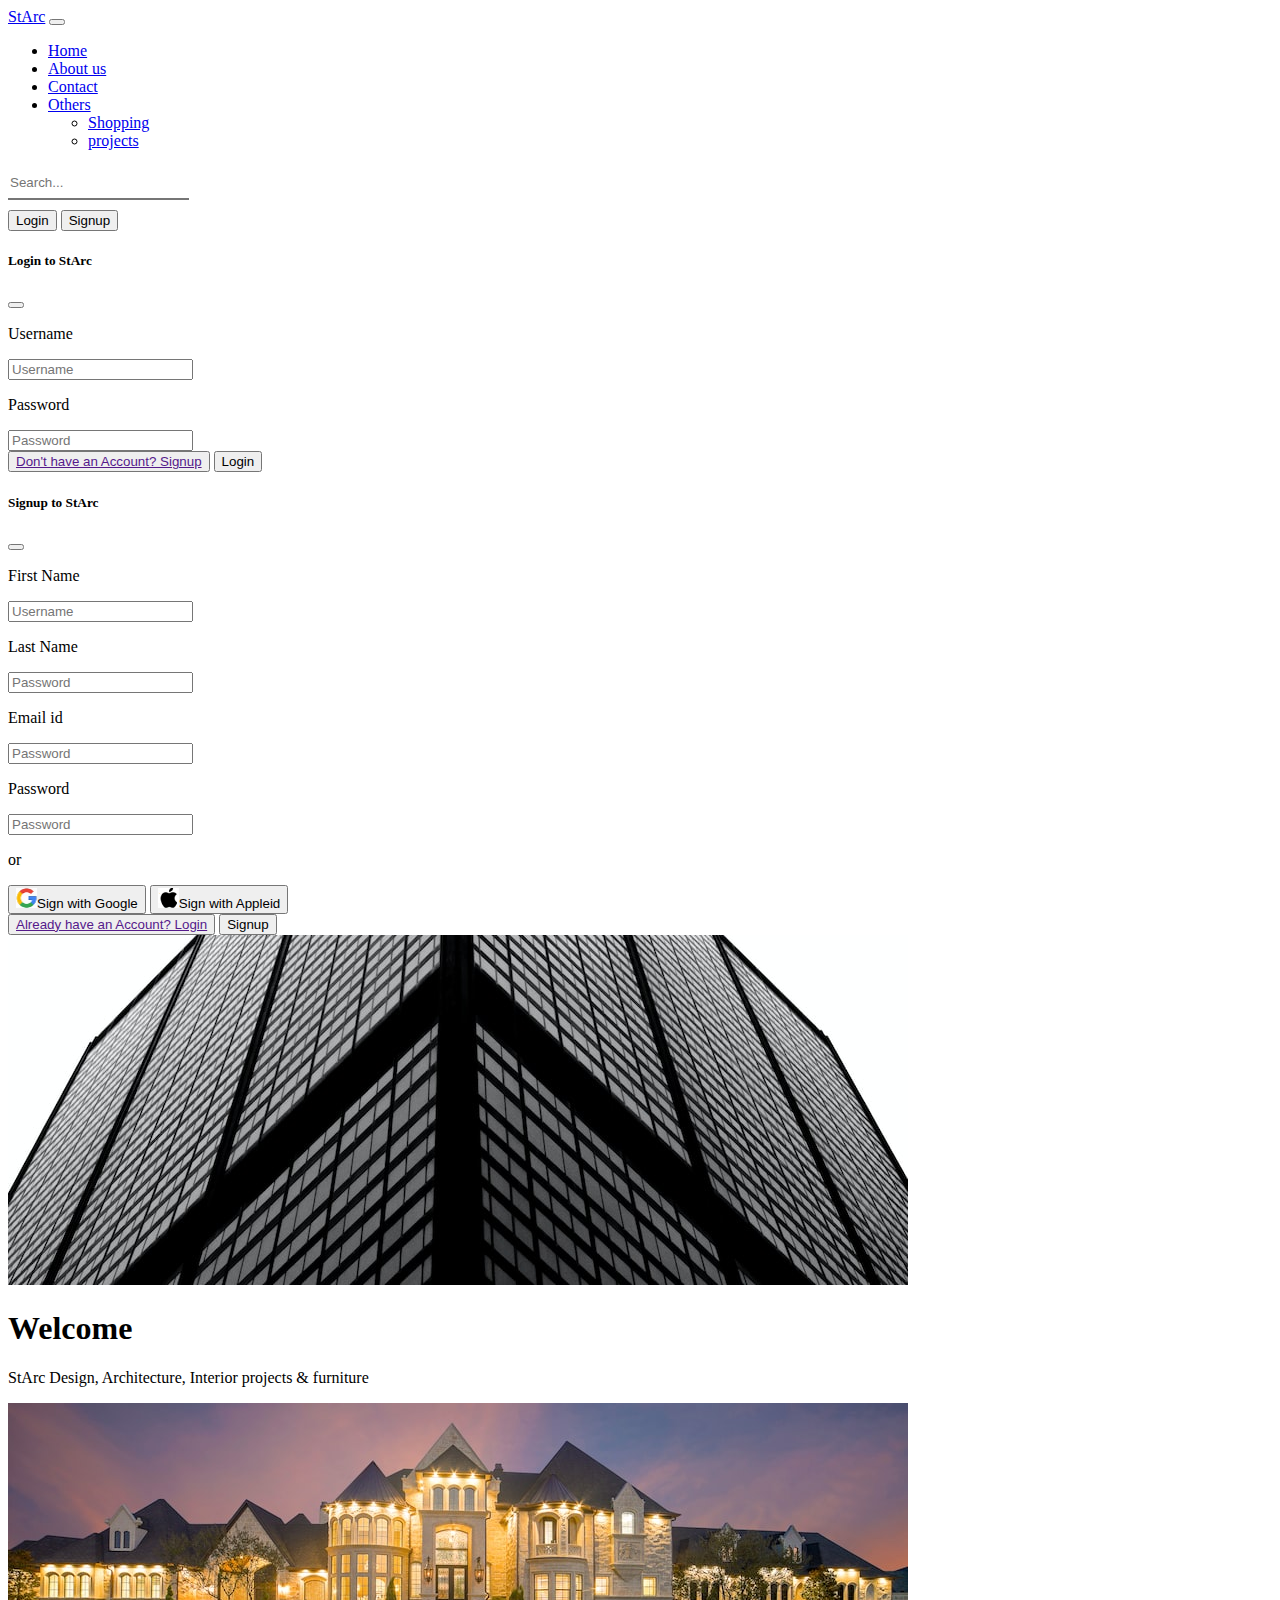
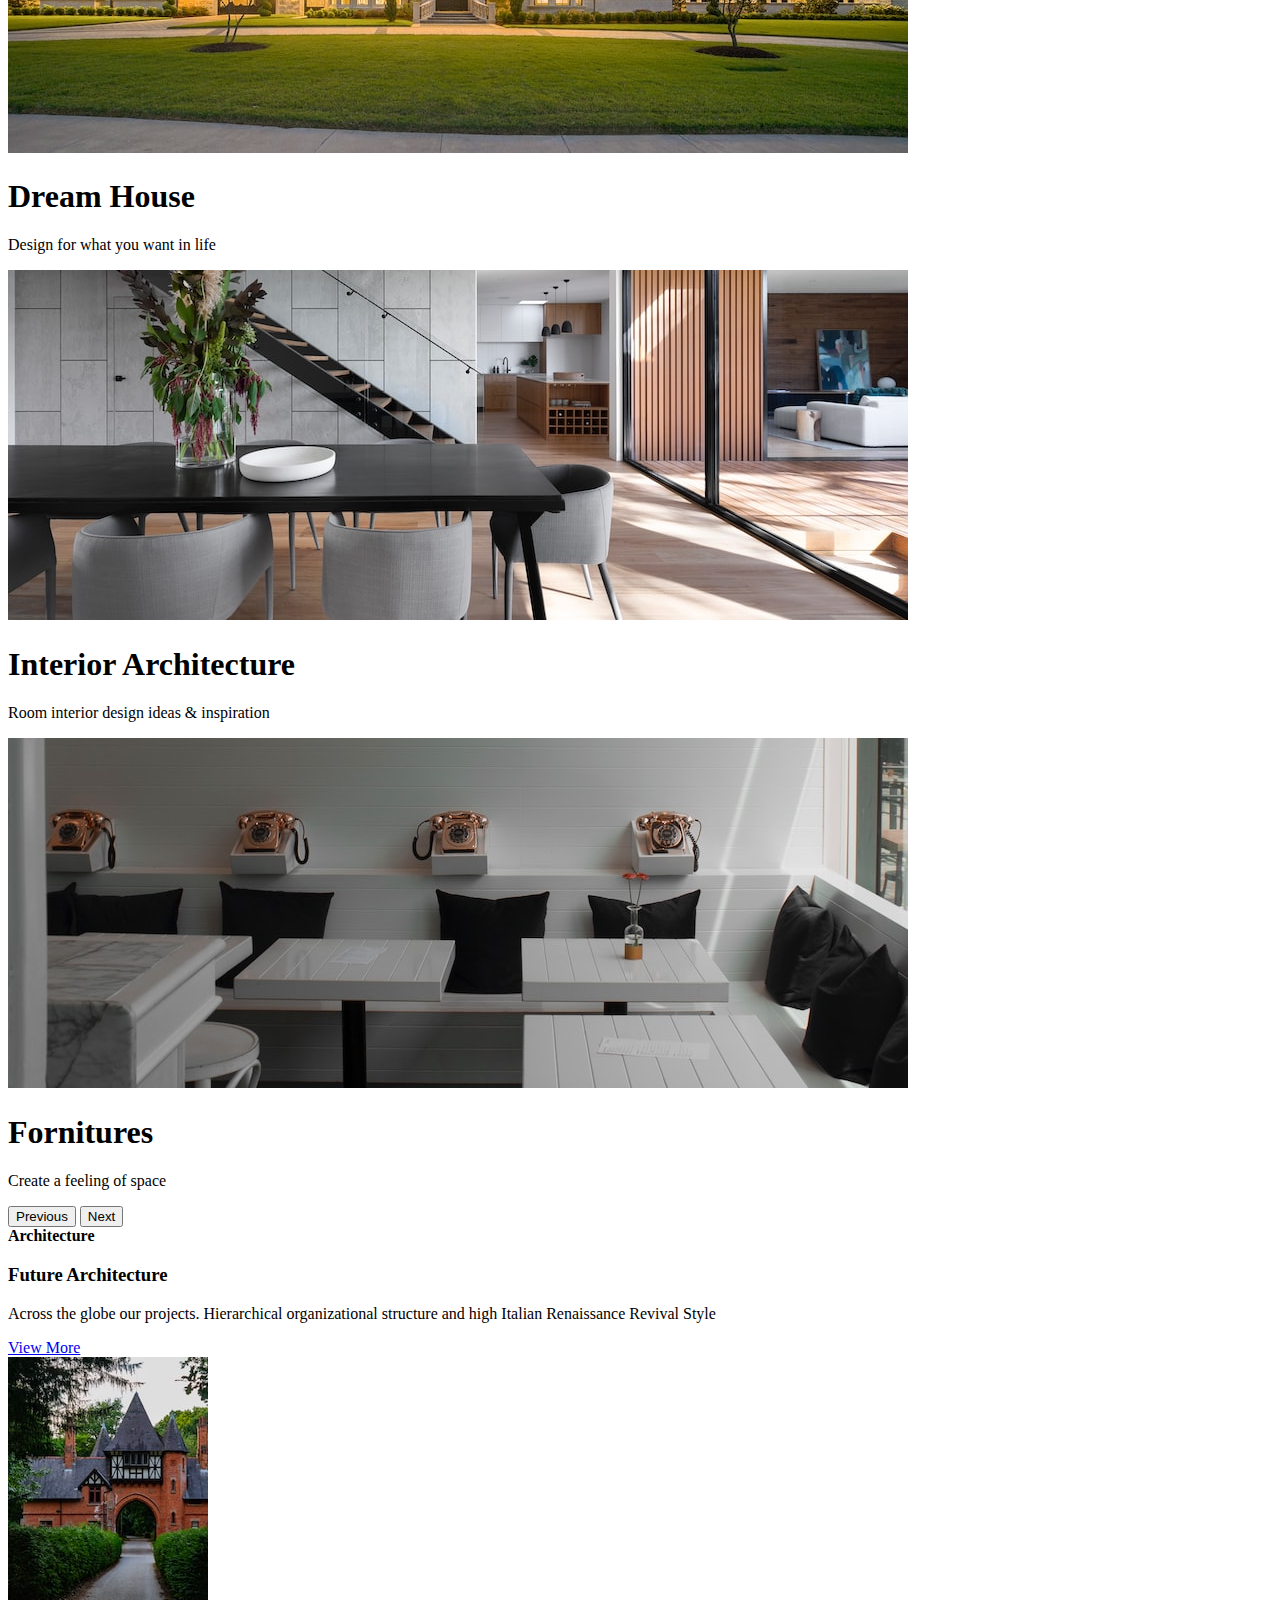
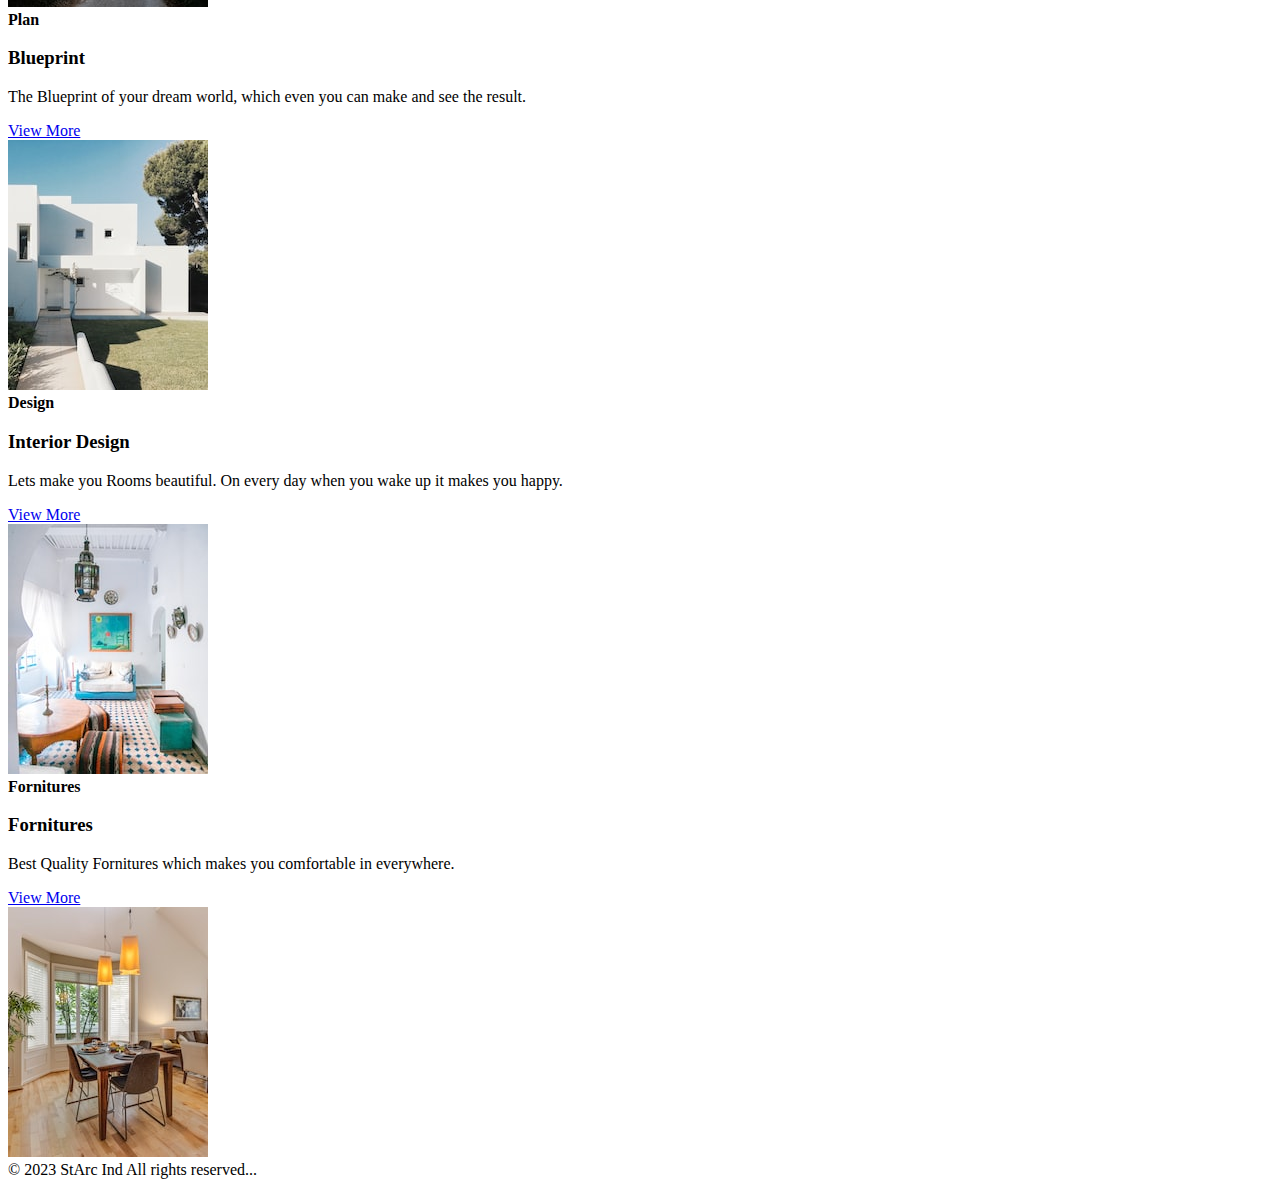
==== index.html @ 3fd93612 "main" ====
<!doctype html>
<html lang="en">

<head>
  <!-- Required meta tags -->
  <meta charset="utf-8">
  <meta name="viewport" content="width=device-width, initial-scale=1">

  <!-- Bootstrap CSS -->
  <link href="https://cdn.jsdelivr.net/npm/bootstrap@5.0.2/dist/css/bootstrap.min.css" rel="stylesheet"
    integrity="sha384-EVSTQN3/azprG1Anm3QDgpJLIm9Nao0Yz1ztcQTwFspd3yD65VohhpuuCOmLASjC" crossorigin="anonymous">

    <!-- <link rel="stylesheet" href="https://stackpath.bootstrapcdn.com/bootstrap/4.1.3/css/bootstrap.min.css" integrity="sha384-MCw98/SFnGE8fJT3GXwEOngsV7Zt27NXFoaoApmYm81iuXoPkFOJwJ8ERdknLPMO" crossorigin="anonymous"> -->
    <link rel="stylesheet" href="https://use.fontawesome.com/releases/v5.5.0/css/all.css" integrity="sha384-B4dIYHKNBt8Bc12p+WXckhzcICo0wtJAoU8YZTY5qE0Id1GSseTk6S+L3BlXeVIU" crossorigin="anonymous">

    <link rel="stylesheet" href="index.css">

    <link href="https://fonts.googleapis.com/css2?family=Gideon+Roman&family=Tektur:wght@500&display=swap" rel="stylesheet">

    <link rel="stylesheet" href="Architecture.html">
    <link rel="stylesheet" href="plan.html">
    <link rel="stylesheet" href="design.html">
    <link rel="stylesheet" href="forniture.html">
    <link rel="stylesheet" href="contact.html">
    <link rel="stylesheet" href="about.html">
    <link rel="stylesheet" href="product.html">
    <link rel="stylesheet" href="project.html">
    <link rel="stylesheet" href="login.html">

  <title>StArc</title>
</head>

<body>
  
  <!-- Nav Bar -->
  <div class="sticky-sm-top">
  <nav class="navbar navbar-light bg-light navbar-expand-lg ">
    <div class="container-fluid  ">


      <a class="navbar-brand fs-3" href="#">StArc</a>
      <button class="navbar-toggler" type="button" data-bs-toggle="collapse" data-bs-target="#navbarSupportedContent"
        aria-controls="navbarSupportedContent" aria-expanded="false" aria-label="Toggle navigation">
        <span class="navbar-toggler-icon"></span>
      </button>
      <div class="collapse navbar-collapse" id="navbarSupportedContent">
        <ul class="navbar-nav me-auto mb-2 mb-lg-0">
          <li class="nav-item">
            <a class="nav-link active fw-bold" aria-current="page" href="/">Home</a>
          </li>
          <li class="nav-item">
            <a class="nav-link   fw-bold"  href="about.html">About us</a>
          </li>
          <li class="nav-item">
            <a class="nav-link  fw-bold" href="contact.html">Contact</a>
          </li>
          <li class="nav-item dropdown">
            <a class="nav-link dropdown-toggle  fw-bold" href="#" id="navbarDropdown" role="button" data-bs-toggle="dropdown"
              aria-expanded="false">
              Others
            </a>
            <ul class="dropdown-menu dropdown-menu-dark" aria-labelledby="navbarDropdown">
              <li><a class="dropdown-item " href="product.html">Shopping</a></li>
              <li><a class="dropdown-item " href="project.html">projects</a></li>
            </ul>
          </li>
        </ul>


        <!-- Search bar -->
        <div class="searchbar">
          <!-- <div class="d-flex "> -->
          <input class="search_input" type="text" placeholder="Search...">
          <span><i class="fas fa-search"></i></span>
          </div>

        <button class="btn btn-outline-success mb-3 btn btn-light btn btn-outline-dark mx-2" data-bs-toggle="modal" data-bs-target="#loginModal">Login</button>
      <button class="btn btn-outline-success mb-3 btn btn-light btn btn-outline-dark mx-2" data-bs-toggle="modal" data-bs-target="#signupModal">Signup</button>
    </div>
    </div>
  </nav>
</div>

<!--Login Modal -->
<div class="modal fade " id="loginModal" tabindex="-1" aria-labelledby="loginModalLabel" aria-hidden="true">
  <div class="modal-dialog">
    <div class="modal-content">
      <div class="modal-header">
        <h5 class="modal-title" id="loginModalLabel">Login to StArc</h5>
        <button type="button" class="btn-close" data-bs-dismiss="modal" aria-label="Close"></button>
      </div>
      <div class="modal-body">
        

        <div class="input-group flex-nowrap my-2">
          <p class="fs-6 mx-2 ">Username</p>
          <input type="text" class="form-control" placeholder="Username" aria-label="Username" aria-describedby="addon-wrapping">
        </div>

        <div class="input-group flex-nowrap my-2">
          <p class="fs-6  mx-2">Password&nbsp;</p>
          <input type="text" class="form-control" placeholder="Password" aria-label="Username" aria-describedby="addon-wrapping">
        </div>

        
      </div>
      <div class="modal-footer">
        <button type="button" class="btn btn-light" data-bs-dismiss="modal" data-bs-toggle="modal" data-bs-target="#signupModal"><a href="">Don't have an Account? Signup</a></button>
        <button type="button" class="btn btn-dark">Login</button>
      </div>
    </div>
  </div>
</div>


<!--Signup Modal -->
<div class="modal fade" id="signupModal" tabindex="-1" aria-labelledby="signupModalLabel" aria-hidden="true">
  <div class="modal-dialog">
    <div class="modal-content">
      <div class="modal-header">
        <h5 class="modal-title" id="signupModalLabel">Signup to StArc</h5>
        <button type="button" class="btn-close" data-bs-dismiss="modal" aria-label="Close"></button>
      </div>
      <div class="modal-body">
        

        <div class="input-group flex-nowrap my-2">
          <p class="fs-6 mx-2 ">First Name</p>
          <input type="text" class="form-control" placeholder="Username" aria-label="Username" aria-describedby="addon-wrapping">
        </div>
        
        <div class="input-group flex-nowrap my-2">
          <p class="fs-6  mx-2">Last Name&nbsp;</p>
          <input type="text" class="form-control" placeholder="Password" aria-label="Username" aria-describedby="addon-wrapping">
        </div>

        <div class="input-group flex-nowrap my-2">
          <p class="fs-6  mx-2">Email id &nbsp;&nbsp;&nbsp;</p>
          <input type="text" class="form-control" placeholder="Password" aria-label="Username" aria-describedby="addon-wrapping">
        </div>

        <div class="input-group flex-nowrap my-2">
          <p class="fs-6  mx-2">Password &nbsp;&nbsp;</p>
          <input type="text" class="form-control" placeholder="Password" aria-label="Username" aria-describedby="addon-wrapping">
        </div>

        <div><p class="dropdown-divider"></p></div>
        <p class="text-center">or</p>

        <div class="container my-4 align-center d-flex flex-wrap justify-content-center align-items-center">
          <button type="button" class="btn btn-light btn-lg btn btn-outline-dark btn fs-6 mx-2 my-2"><img src="images/google.png" alt="" class="mx-1">Sign with Google</button>
          <span><button type="button" class="btn btn-light btn-lg btn btn-outline-dark fs-6 mx-2 my-2"><img src="images/apple.png" alt="" class="mx-1">Sign with Appleid</button></span>
        </div>
        
      </div>
      <div class="modal-footer">
        
        <button type="button" class="btn btn-light" data-bs-dismiss="modal" data-bs-toggle="modal" data-bs-target="#loginModal"><a href=""> Already have an Account? Login</a></button>
        <button type="button" class="btn btn-dark">Signup</button>

      </div>
    </div>
  </div>
</div>
 
  <!-- Carousel -->


<div id="carouselExampleFade" class="carousel slide carousel-fade" data-bs-ride="carousel">
  <div class="carousel-inner">
    <div class="carousel-item active">
      <img src="images/arc.jpeg" class="d-block w-100" alt="...">
      <div class="carousel-caption d-none d-md-block">
        <h1>Welcome</h1>
        <p class="fs-4">StArc Design, Architecture, Interior projects & furniture</p>
      </div>
    </div>
    <div class="carousel-item">
      <img src="images/architecture.jpeg" class="d-block w-100" alt="...">
      <div class="carousel-caption d-none d-md-block">
        <h1>Dream House</h1>
        <p class="fs-4">Design for what you want in life</p>
      </div>
    </div>
    <div class="carousel-item">
      <img src="images/interior.jpeg" class="d-block w-100" alt="...">
      <div class="carousel-caption d-none d-md-block">
        <h1>Interior Architecture</h1>
        <p class="fs-4">Room interior design ideas & inspiration</p>
      </div>
    </div>
    <div class="carousel-item">
      <img src="images/forniture.jpeg" class="d-block w-100" alt="...">
      <div class="carousel-caption d-none d-md-block">
        <h1>Fornitures</h1>
        <p class="fs-4">Create a feeling of space</p>
      </div>
    </div>
  </div>
  <button class="carousel-control-prev" type="button" data-bs-target="#carouselExampleFade" data-bs-slide="prev">
    <span class="carousel-control-prev-icon" aria-hidden="true"></span>
    <span class="visually-hidden">Previous</span>
  </button>
  <button class="carousel-control-next" type="button" data-bs-target="#carouselExampleFade" data-bs-slide="next">
    <span class="carousel-control-next-icon" aria-hidden="true"></span>
    <span class="visually-hidden">Next</span>
  </button>
</div>


  <!-- Cards -->
  <div class="container my-4"><div class="row mb-2">
    <div class="col-md-6 my-2">
      <div class="row g-0 border rounded overflow-hidden flex-md-row mb-4 shadow-sm h-md-250 position-relative">
        <div class="col p-4 d-flex flex-column position-static">
          <strong class="d-inline-block mb-2 text-success">Architecture</strong>
          <h3 class="mb-0">Future Architecture</h3>
          <p class="card-text mb-auto">Across the globe our projects. Hierarchical organizational structure and high Italian Renaissance Revival Style</p>
          <a href="Architecture.html" class="stretched-link">View More</a>
        </div>
        <div class="col-auto d-none d-lg-block">
          <img src="images/thumb.jpeg" alt="">
        </div>
      </div>
    </div>
    <div class="col-md-6 my-2">
      <div class="row g-0 border rounded overflow-hidden flex-md-row mb-4 shadow-sm h-md-250 position-relative">
        <div class="col p-4 d-flex flex-column position-static">
          <strong class="d-inline-block mb-2 text-primary">Plan</strong>
          <h3 class="mb-0">Blueprint</h3>
          <p class="mb-auto">The Blueprint of your dream world, which even you can make and see the result.</p>
          <a href="plan.html" class="stretched-link">View More</a>
        </div>
        <div class="col-auto d-none d-lg-block">
          <img src="images/thumb1.jpeg" alt="">

        </div>
      </div>
    </div>
    <div class="col-md-6 my-2">
      <div class="row g-0 border rounded overflow-hidden flex-md-row mb-4 shadow-sm h-md-250 position-relative">
        <div class="col p-4 d-flex flex-column position-static">
          <strong class="d-inline-block mb-2 text-warning">Design</strong>
          <h3 class="mb-0">Interior Design</h3>
          <p class="card-text mb-auto">Lets make you Rooms beautiful. On every day when you wake up it makes you happy. </p>
          <a href="design.html" class="stretched-link">View More</a>
        </div>
        <div class="col-auto d-none d-lg-block">
          <img src="images/thumb3.jpeg" alt="">
        </div>
      </div>
    </div>
    <div class="col-md-6 my-2">
      <div class="row g-0 border rounded overflow-hidden flex-md-row mb-4 shadow-sm h-md-250 position-relative">
        <div class="col p-4 d-flex flex-column position-static">
          <strong class="d-inline-block mb-2 text-danger">Fornitures</strong>
          <h3 class="mb-0">Fornitures</h3>
          <p class="mb-auto">Best Quality Fornitures which makes you comfortable in everywhere.</p>
          <a href="forniture.html" class="stretched-link">View More</a>
        </div>
        <div class="col-auto d-none d-lg-block">
          <img src="images/thumb2.jpeg" alt="">

        </div>
      </div>
    </div>
  </div></div>



  
  <!-- Optional JavaScript; choose one of the two! -->

  <!-- Option 1: Bootstrap Bundle with Popper -->
  <script src="https://cdn.jsdelivr.net/npm/bootstrap@5.0.2/dist/js/bootstrap.bundle.min.js"
    integrity="sha384-MrcW6ZMFYlzcLA8Nl+NtUVF0sA7MsXsP1UyJoMp4YLEuNSfAP+JcXn/tWtIaxVXM"
    crossorigin="anonymous"></script>

  <!-- Option 2: Separate Popper and Bootstrap JS -->
  <!--
    <script src="https://cdn.jsdelivr.net/npm/@popperjs/core@2.9.2/dist/umd/popper.min.js" integrity="sha384-IQsoLXl5PILFhosVNubq5LC7Qb9DXgDA9i+tQ8Zj3iwWAwPtgFTxbJ8NT4GN1R8p" crossorigin="anonymous"></script>
    <script src="https://cdn.jsdelivr.net/npm/bootstrap@5.0.2/dist/js/bootstrap.min.js" integrity="sha384-cVKIPhGWiC2Al4u+LWgxfKTRIcfu0JTxR+EQDz/bgldoEyl4H0zUF0QKbrJ0EcQF" crossorigin="anonymous"></script>
    -->
</body>


<!-- Footer -->
<footer class="footer mt-auto py-3 bg-secondary ">
  <div class="container">
    <span class="text-light">© 2023 StArc Ind All rights reserved...</span>
  </div>
</footer>



</html>
---- index.css ----
:root{
    --bs-font-sans-serif:'Gideon Roman', cursive;
}

.col-md-6:hover{
    /* transform: scale(1.1); */
    box-shadow: 0px 0px 15px gray;
    transition: .5s;

}

.searchbar{
    display: flex;
    flex-direction: row;
}
.search_input{
    margin-bottom: 10px;
    border-top: white;
    border-left: white;
    border-right: white;
    height: 30px;
    
}

span i {
    margin-right: 5px;
    margin-left: 5px;
    margin-top: 5px;
    cursor: pointer;
}

.search_input:hover{
    
    box-shadow: 0px 0px 15px gray;  
}

/* .w-100 {
    
    width: 70%!important;

} */

/* .carousel-item {
    position: relative;
    display: none;
    float: left;
    width: 70%;
    margin-right: -100%;
    -webkit-backface-visibility: hidden;
    backface-visibility: hidden;
    transition: transform .6s ease-in-out;
} */

/* .carousel-inner {
   
    width: 100%;
    overflow: hidden;
} */
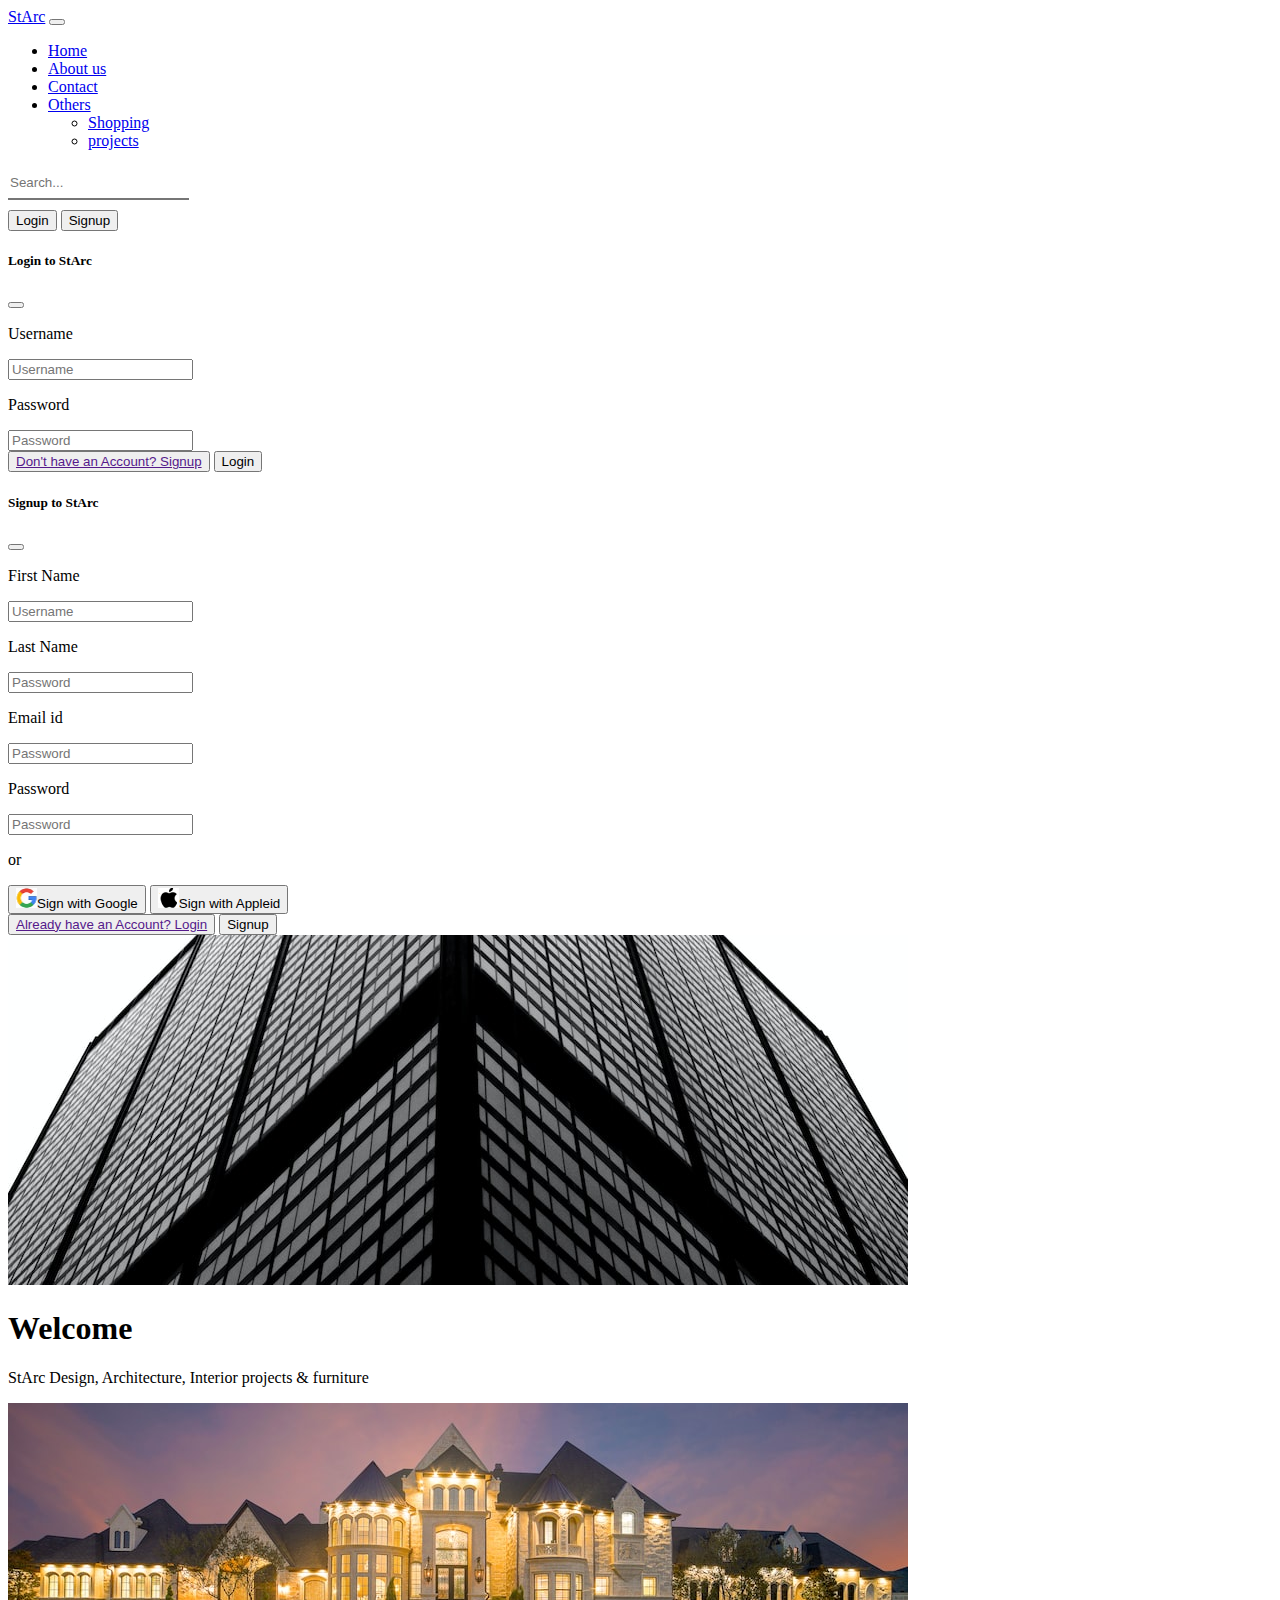
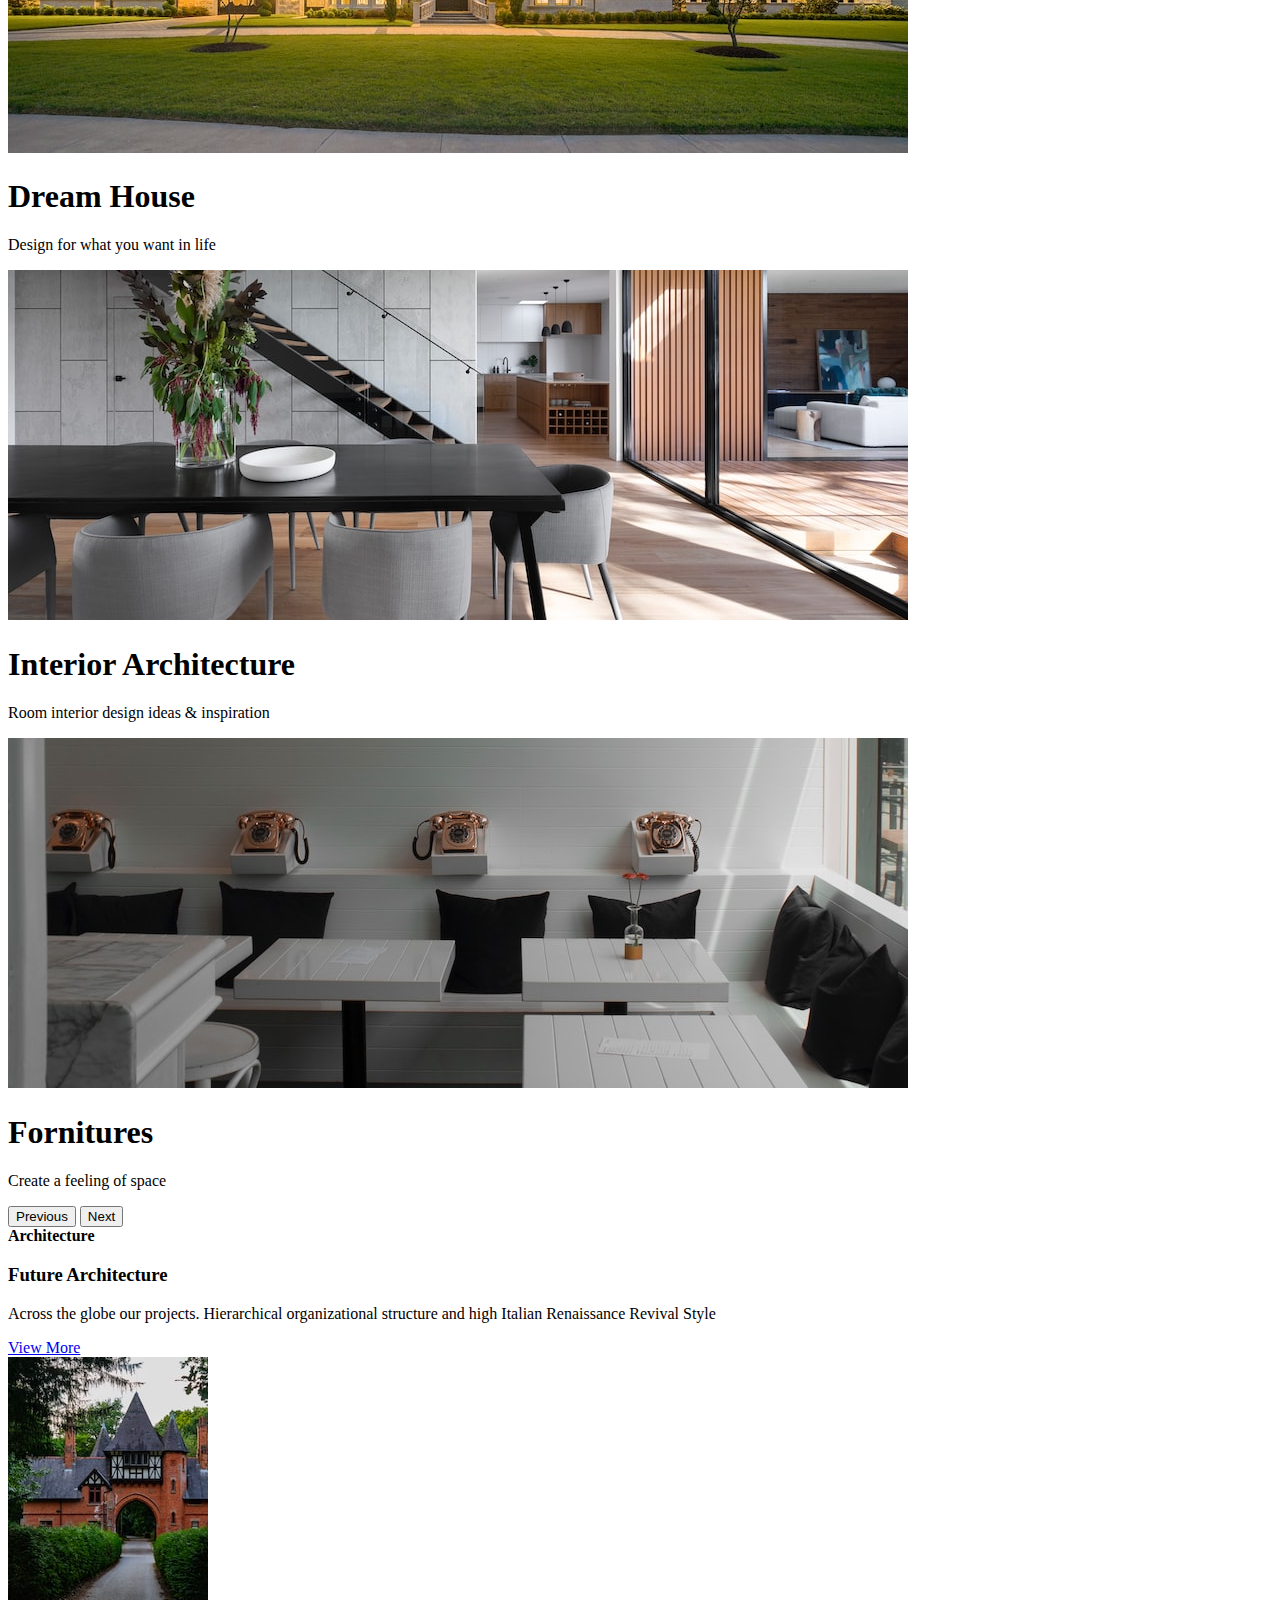
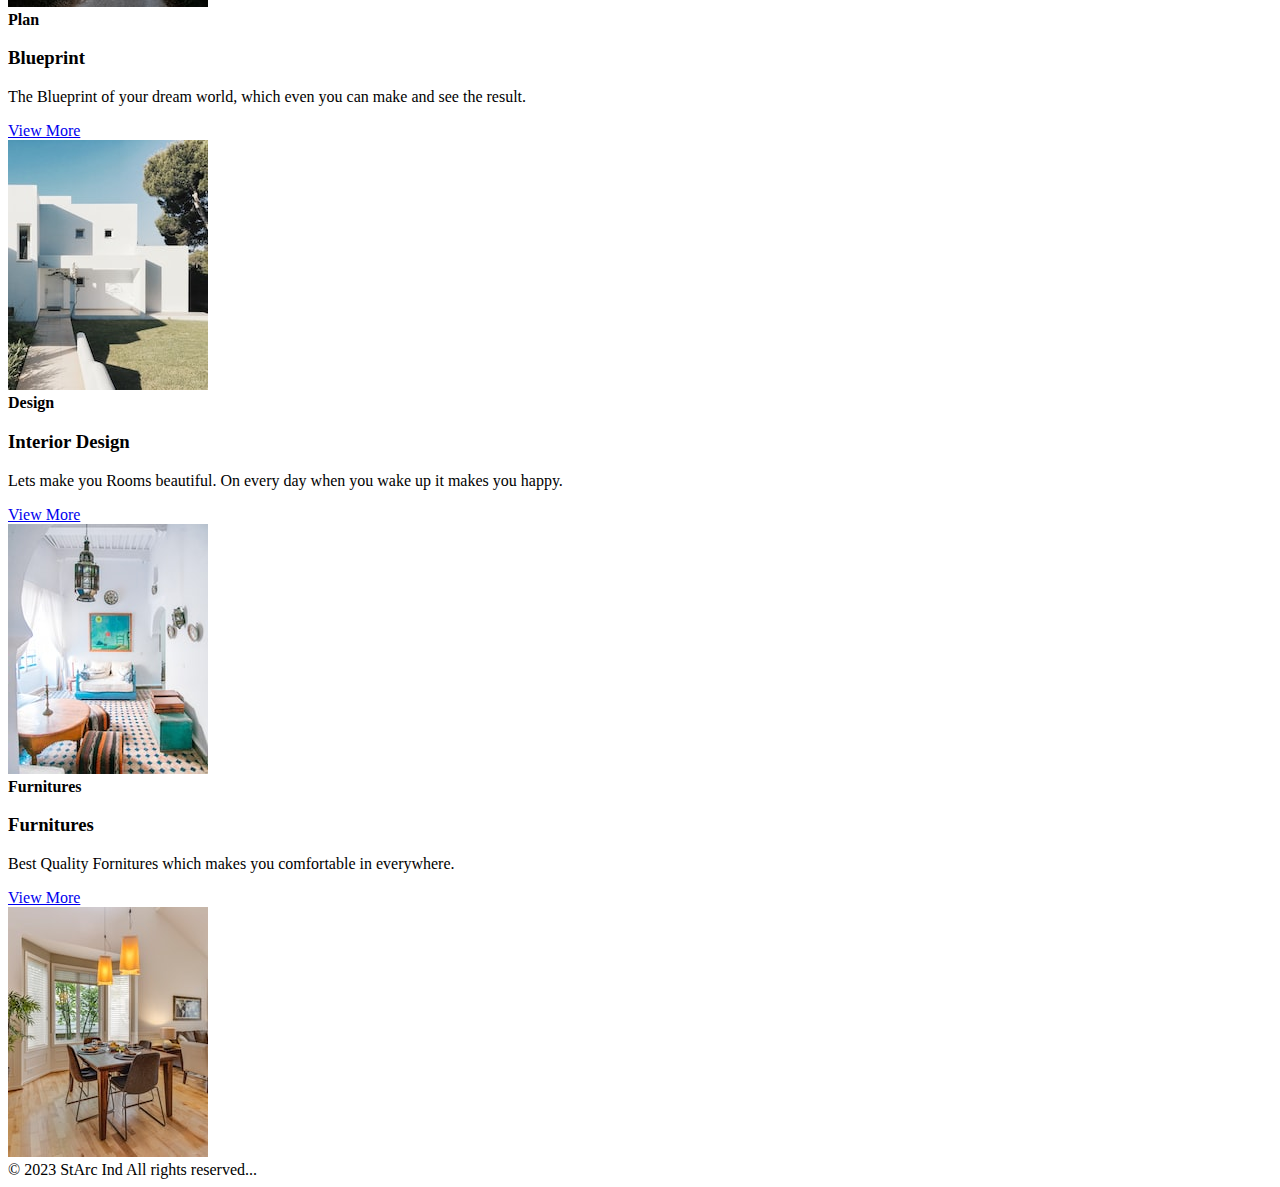
==== commit d2ee6b05: "furnitures" ====
--- a/index.html
+++ b/index.html
@@ -27,7 +27,13 @@
     <link rel="stylesheet" href="project.html">
     <link rel="stylesheet" href="login.html">
 
+    
+    <link rel="icon" type="images/png" href="images/logo.png">
+
+
   <title>StArc</title>
+
+  
 </head>
 
 <body>
@@ -211,7 +217,7 @@
   <!-- Cards -->
   <div class="container my-4"><div class="row mb-2">
     <div class="col-md-6 my-2">
-      <div class="row g-0 border rounded overflow-hidden flex-md-row mb-4 shadow-sm h-md-250 position-relative">
+      <div class="row g-0 border rounded overflow-hidden flex-md-row mb-4 shadow-lg h-md-250 position-relative">
         <div class="col p-4 d-flex flex-column position-static">
           <strong class="d-inline-block mb-2 text-success">Architecture</strong>
           <h3 class="mb-0">Future Architecture</h3>
@@ -223,8 +229,10 @@
         </div>
       </div>
     </div>
+    
+
     <div class="col-md-6 my-2">
-      <div class="row g-0 border rounded overflow-hidden flex-md-row mb-4 shadow-sm h-md-250 position-relative">
+      <div class="row g-0 border rounded overflow-hidden flex-md-row mb-4 shadow-lg h-md-250 position-relative">
         <div class="col p-4 d-flex flex-column position-static">
           <strong class="d-inline-block mb-2 text-primary">Plan</strong>
           <h3 class="mb-0">Blueprint</h3>
@@ -238,7 +246,7 @@
       </div>
     </div>
     <div class="col-md-6 my-2">
-      <div class="row g-0 border rounded overflow-hidden flex-md-row mb-4 shadow-sm h-md-250 position-relative">
+      <div class="row g-0 border rounded overflow-hidden flex-md-row mb-4 shadow-lg h-md-250 position-relative">
         <div class="col p-4 d-flex flex-column position-static">
           <strong class="d-inline-block mb-2 text-warning">Design</strong>
           <h3 class="mb-0">Interior Design</h3>
@@ -251,10 +259,10 @@
       </div>
     </div>
     <div class="col-md-6 my-2">
-      <div class="row g-0 border rounded overflow-hidden flex-md-row mb-4 shadow-sm h-md-250 position-relative">
+      <div class="row g-0 border rounded overflow-hidden flex-md-row mb-4 shadow-lg h-md-250 position-relative">
         <div class="col p-4 d-flex flex-column position-static">
-          <strong class="d-inline-block mb-2 text-danger">Fornitures</strong>
-          <h3 class="mb-0">Fornitures</h3>
+          <strong class="d-inline-block mb-2 text-danger">Furnitures</strong>
+          <h3 class="mb-0">Furnitures</h3>
           <p class="mb-auto">Best Quality Fornitures which makes you comfortable in everywhere.</p>
           <a href="forniture.html" class="stretched-link">View More</a>
         </div>
@@ -267,8 +275,7 @@
   </div></div>
 
 
-
-  
+  </div>
   <!-- Optional JavaScript; choose one of the two! -->
 
   <!-- Option 1: Bootstrap Bundle with Popper -->
--- a/index.css
+++ b/index.css
@@ -1,13 +1,29 @@
 :root{
     --bs-font-sans-serif:'Gideon Roman', cursive;
-}
-
-.col-md-6:hover{
-    /* transform: scale(1.1); */
+    --scrollbarBG: white;
+  --thumbBG: gray;
+}
+
+/* .col-md-6:hover{
     box-shadow: 0px 0px 15px gray;
     transition: .5s;
-
-}
+} */
+body::-webkit-scrollbar {
+    width: 11px;
+  }
+  body {
+    scrollbar-width: thin;
+    scrollbar-color: var(--thumbBG) var(--scrollbarBG);
+  }
+  body::-webkit-scrollbar-track {
+    background: var(--scrollbarBG);
+  }
+  body::-webkit-scrollbar-thumb {
+    background-color: var(--thumbBG) ;
+    border-radius: 6px;
+    border: 3px solid var(--scrollbarBG);
+  }
+  
 
 .searchbar{
     display: flex;
@@ -34,25 +50,182 @@
     box-shadow: 0px 0px 15px gray;  
 }
 
-/* .w-100 {
-    
-    width: 70%!important;
+
+
+.figure p{
+    text-align: justify;
+}
+
+.card-body p{
+    text-align: justify;
+}
+
+.lead{
+    text-align: justify;
+}
+
+.projectSlide p{
+    text-align: justify;
+}
+
+/* .container{
+    width: 100%;
+    height: 400px;
 
 } */
 
-/* .carousel-item {
-    position: relative;
-    display: none;
-    float: left;
-    width: 70%;
-    margin-right: -100%;
-    -webkit-backface-visibility: hidden;
-    backface-visibility: hidden;
-    transition: transform .6s ease-in-out;
-} */
-
-/* .carousel-inner {
-   
-    width: 100%;
-    overflow: hidden;
-} */+
+/* Review */
+.comment{
+    margin: 25px 10px 10px 0px;
+    width: 80%;
+
+}
+
+.comment p{
+    margin-bottom: 0px;
+    margin-left: 10px;
+
+}
+
+.customerName{
+    margin-right: 10px;
+    
+    float: right;
+}
+
+/* Review First */
+
+.review{
+    display: flex;
+    flex-direction: row;
+    border-radius: 55px;
+    border: 2px solid white;
+    background-color: rgb(230, 230, 230);
+}
+
+.review img{
+    height: 110px;
+    width: 110px;
+    border-radius: 50%;
+}
+
+
+
+
+/* Review Two */
+
+.reviewtwo{
+    display: flex;
+    flex-direction: row;
+    border-radius: 55px;
+    border: 2px solid white;
+    background-color: rgb(230, 230, 230);
+}
+
+.reviewtwo img{
+    height: 110px;
+    width: 110px;
+    border-radius: 50%;
+}
+
+
+
+/* Review Three */
+
+.reviewthree{
+    display: flex;
+    flex-direction: row;
+    border-radius: 55px;
+    border: 2px solid white;
+    background-color: rgb(230, 230, 230);
+}
+
+.reviewthree img{
+    height: 110px;
+    width: 110px;
+    border-radius: 50%;
+}
+
+
+
+/* Review Four */
+
+.reviewfour{
+    display: flex;
+    flex-direction: row;
+    border-radius: 55px;
+    border: 2px solid white;
+    background-color: rgb(230, 230, 230);
+}
+
+.reviewfour img{
+    height: 110px;
+    width: 110px;
+    border-radius: 50%;
+}
+
+
+
+
+@media (max-width: 1200px){
+
+    .review img {
+        height: 131px;
+        width: 130px;
+        border-radius: 50%;
+    }
+
+    .reviewtwo img {
+        height: 155px;
+        width: 140px;
+        border-radius: 50%;
+    }
+
+    .reviewthree img {
+        height: 131px;
+        width: 130px;
+        border-radius: 50%;
+    }
+
+    .reviewfour img {
+        height: 131px;
+        width: 130px;
+        border-radius: 50%;
+    }
+
+    .comment{
+        margin: 25px 10px 10px 0px;
+        width: 80%;
+    
+    }
+}
+
+
+@media (max-width: 768px){
+
+    .review img {
+       display: none;
+
+    }
+
+    .reviewtwo img {
+        display: none;
+
+    }
+
+    .reviewthree img {
+        display: none;
+
+    }
+
+    .reviewfour img {
+        display: none;
+
+    }
+
+    .comment{
+        margin: 10px auto 10px auto
+    }
+
+}